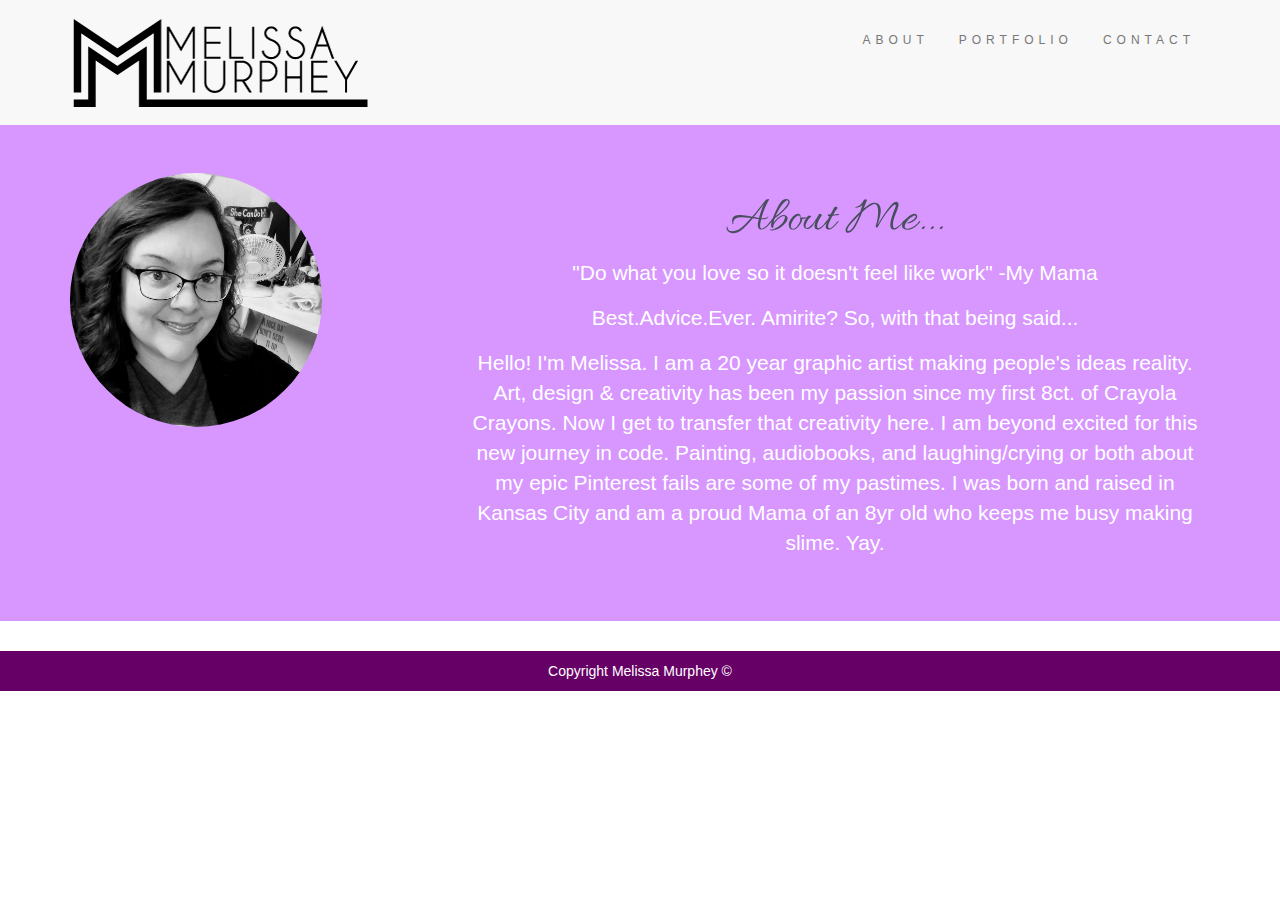
==== about.html @ abe2a75e "uploading portfolio" ====
<!DOCTYPE html>
<html lang="en">

<head>
    <title>Melissa Murphey Designs-About</title>
    <meta charset="utf-8">
    <meta name="viewport" content="width=device-width, initial-scale=1">
    <link href="https://fonts.googleapis.com/css?family=Allura|Quicksand" rel="stylesheet">
    <link rel="stylesheet" type="text/css" href="https://cdnjs.cloudflare.com/ajax/libs/animate.css/3.5.2/animate.css">
    <link rel="stylesheet" href="https://maxcdn.bootstrapcdn.com/bootstrap/3.3.7/css/bootstrap.min.css">
    <link rel="stylesheet" href="assets/css/main.css">
    <script src="https://ajax.googleapis.com/ajax/libs/jquery/1.12.4/jquery.min.js"></script>
    <script src="https://maxcdn.bootstrapcdn.com/bootstrap/3.3.7/js/bootstrap.min.js"></script>
</head>

<body>

    <nav class="navbar navbar-default">
        <div class="container">
            <div class="navbar-header">
                <button type="button" class="navbar-toggle" data-toggle="collapse" data-target="#myNavbar">
                    <span class="icon-bar"></span>
                    <span class="icon-bar"></span>
                    <span class="icon-bar"></span>
                </button>
                <a href="index.html"><img src="assets/images/mmLogoBW.png" alt="mmLogo"></a>
            </div>
            <div class="collapse navbar-collapse" id="myNavbar">
                <ul class="nav navbar-nav navbar-right">
                    <li><a href="about.html">ABOUT</a></li>
                    <li><a href="portfolio.html">PORTFOLIO</a></li>
                    <li><a href="contact.html">CONTACT</a></li>
                </ul>
            </div>
        </div>
    </nav>

    <div class="jumbotron bg-1 text-center">
        <div class="jumbotron-fluid">
            <div class="container">
                <div class="row">
                    <div class="col-md-4">
                        <img src="assets/images/mmresized.jpg" class="img-responsive img-circle text-center" alt="Me"
                            style="width:70%">
                    </div>
                    <div class='col-md-8'>
                        <h3 id="scriptText1">About Me...</h3>
                        <p> "Do what you love so it doesn't feel like work" -My Mama</p>
                        <p>Best.Advice.Ever. Amirite? So, with that being said...
                            <p>Hello! I'm Melissa. I am a 20 year graphic artist making people's ideas reality. 
                                Art, design & creativity has been my passion since my first 8ct. of Crayola Crayons.
                                Now I get to transfer that creativity here. I am beyond excited for this new journey in code.
                                Painting, audiobooks, and laughing/crying or both about my epic Pinterest fails are
                                some of my pastimes.
                                I was born and raised in Kansas City and am a proud Mama of an 8yr old who keeps me
                                busy making slime. Yay.
                            </p>
                    </div>
                </div>
            </div>
        </div>
    </div>

    <footer>
        <div class="container-fluid bg-3 text-center">
            Copyright Melissa Murphey &copy;
        </div>
    </footer>

</body>

</html>
---- assets/css/main.css ----
.body {
    font-family: 'Quicksand', sans-serif;
}

.bg-1 {
    background-color: #d896ff;
    /* Lavender */
    color: #ffffff;
}

.bg-2 {
    background-color: #474e5d;
    /* Grey */
    color: #ffffff;
}

.bg-3 {
    background-color: #660066;
    /* Dk Purple */
    color: #ffffff;
}

.container-fluid {
    padding-top: 10px;
    padding-bottom: 10px;
}


.navbar {
    padding-top: 15px;
    padding-bottom: 15px;
    border: 0;
    border-radius: 0;
    margin-bottom: 0;
    font-size: 12px;
    letter-spacing: 5px;
}

.navbar-nav li a:hover {
    color: #660066 !important;
}

.wrapper{
	width: 100%;
	position: relative;
	/* margin: 110px auto 0 auto;
	padding: 10px; */
}

#scriptText1 {
    font-family: 'Allura', cursive;
    font-size: 50px;
    color: #474e5d;

}

#scriptText2 {
    font-family: 'Allura', cursive;
    font-size: 100px;

}

#scriptText3 {
    font-family: 'Allura', cursive;
    font-size: 30px;
    color: #ffffff

}

.display {
    animation-duration: 2s;
  animation-delay: 1s;
  animation-iteration-count: 1;
}

.mom {
    animation-duration: 1s;
  animation-delay: 3s;
  animation-iteration-count: 1;
}

.wife {
    animation-duration: 1s;
  animation-delay: 4s;
  animation-iteration-count: 1;
}

.artist {
    animation-duration: 1s;
  animation-delay: 5s;
  animation-iteration-count: 1;
}

.coder {
    animation-duration: 1s;
  animation-delay: 6s;
  animation-iteration-count: 1;
}

.motto {
    animation-duration: 1s;
  animation-delay: 7s;
  animation-iteration-count: 1;
}

.contact {
    animation-duration: 5s;
  animation-delay: 2s;
  animation-iteration-count: 1;
}

.dropdown {
    position: relative;
    display: inline-block;
  }
  
  .dropdown-content {
    display: none;
    position: absolute;
    background-color: #f9f9f9;
    color: black;
    font-size: 15px;
    min-width: 160px;
    box-shadow: 0px 8px 16px 0px rgba(0,0,0,0.2);
    padding: 12px 16px;
    z-index: 1;
  }
  
  .dropdown:hover .dropdown-content {
    display: block;
  }

@keyframes fadeInUp {
    0% {
        opacity: 1;
        animation-timing-function: ease-in;
        width: 0px;
    }

    10% {
        opacity: 0.3;
        width: 0px;
    }

    20% {
        opacity: 1;
        width: 100%;
    }

    27% {
        opacity: 0;
        width: 100%;
    }

    100% {
        opacity: 0;
    }
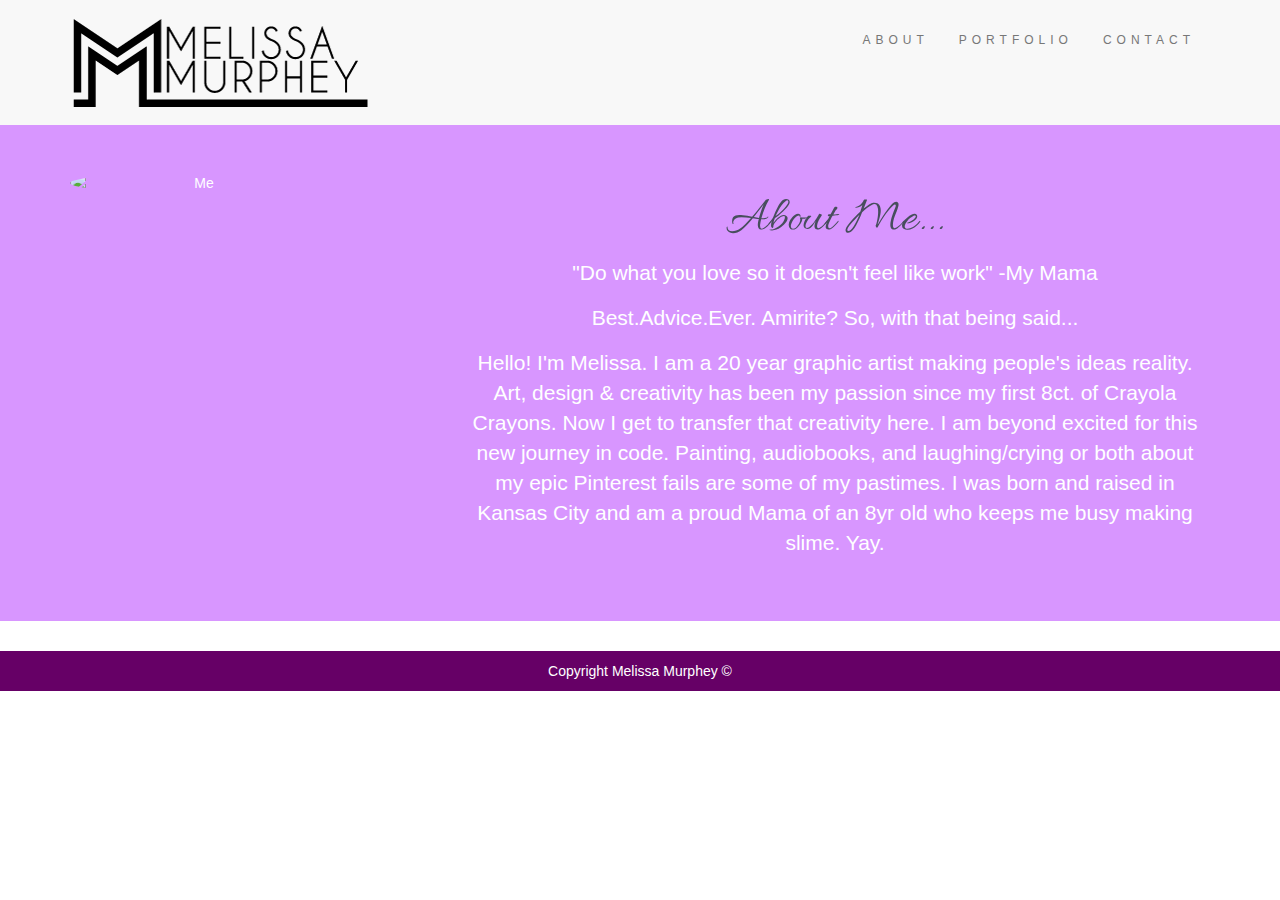
==== commit ff229b7e: "update portfolio new project" ====
--- a/about.html
+++ b/about.html
@@ -40,7 +40,7 @@
             <div class="container">
                 <div class="row">
                     <div class="col-md-4">
-                        <img src="assets/images/mmresized.jpg" class="img-responsive img-circle text-center" alt="Me"
+                        <img src="assets/images/mmblur.jpeg" class="img-responsive img-circle text-center" alt="Me"
                             style="width:70%">
                     </div>
                     <div class='col-md-8'>
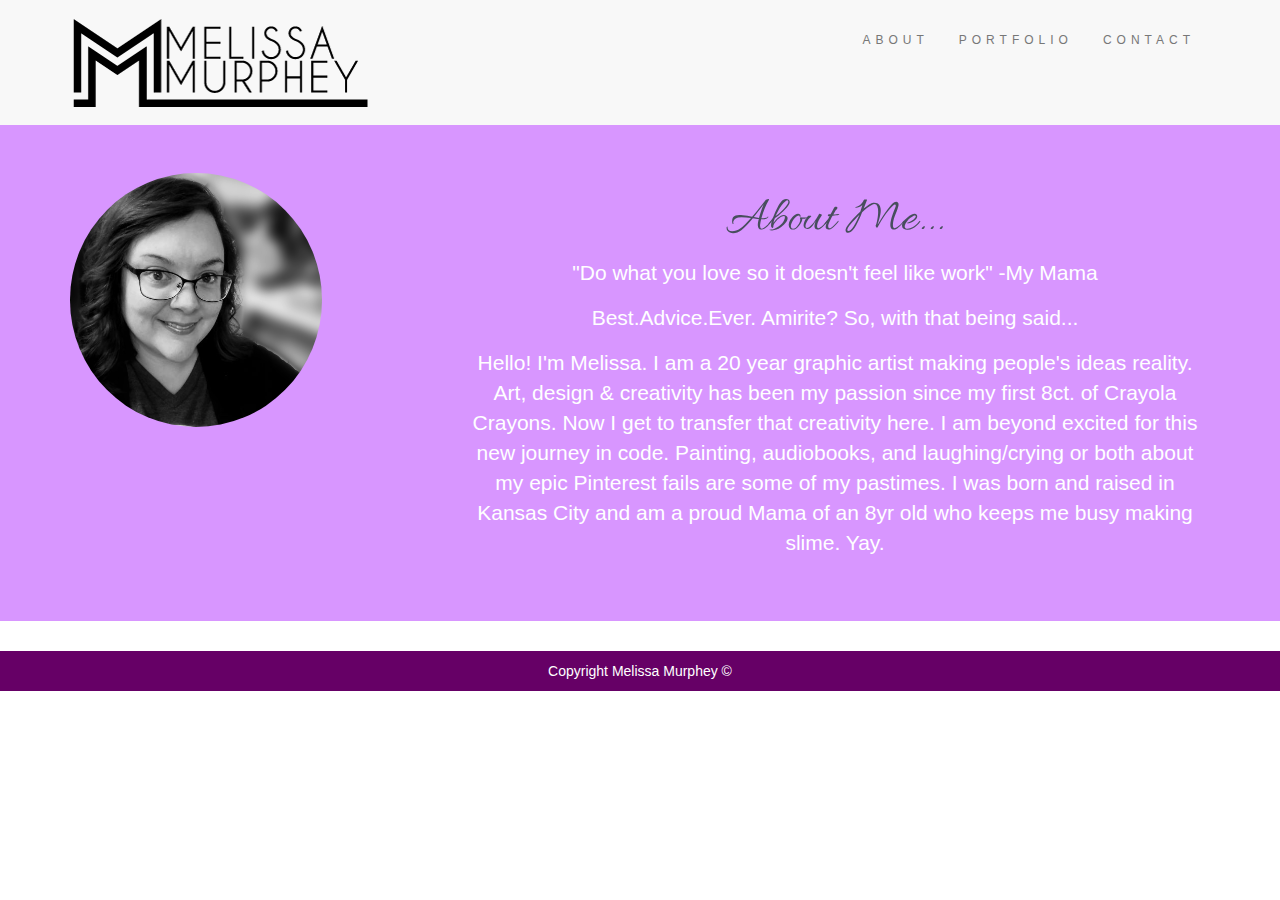
==== commit ec3a95dc: "fix pic" ====
--- a/about.html
+++ b/about.html
@@ -40,7 +40,7 @@
             <div class="container">
                 <div class="row">
                     <div class="col-md-4">
-                        <img src="assets/images/mmblur.jpeg" class="img-responsive img-circle text-center" alt="Me"
+                        <img src="assets/images/mmBlur.png" class="img-responsive img-circle text-center" alt="Me"
                             style="width:70%">
                     </div>
                     <div class='col-md-8'>
